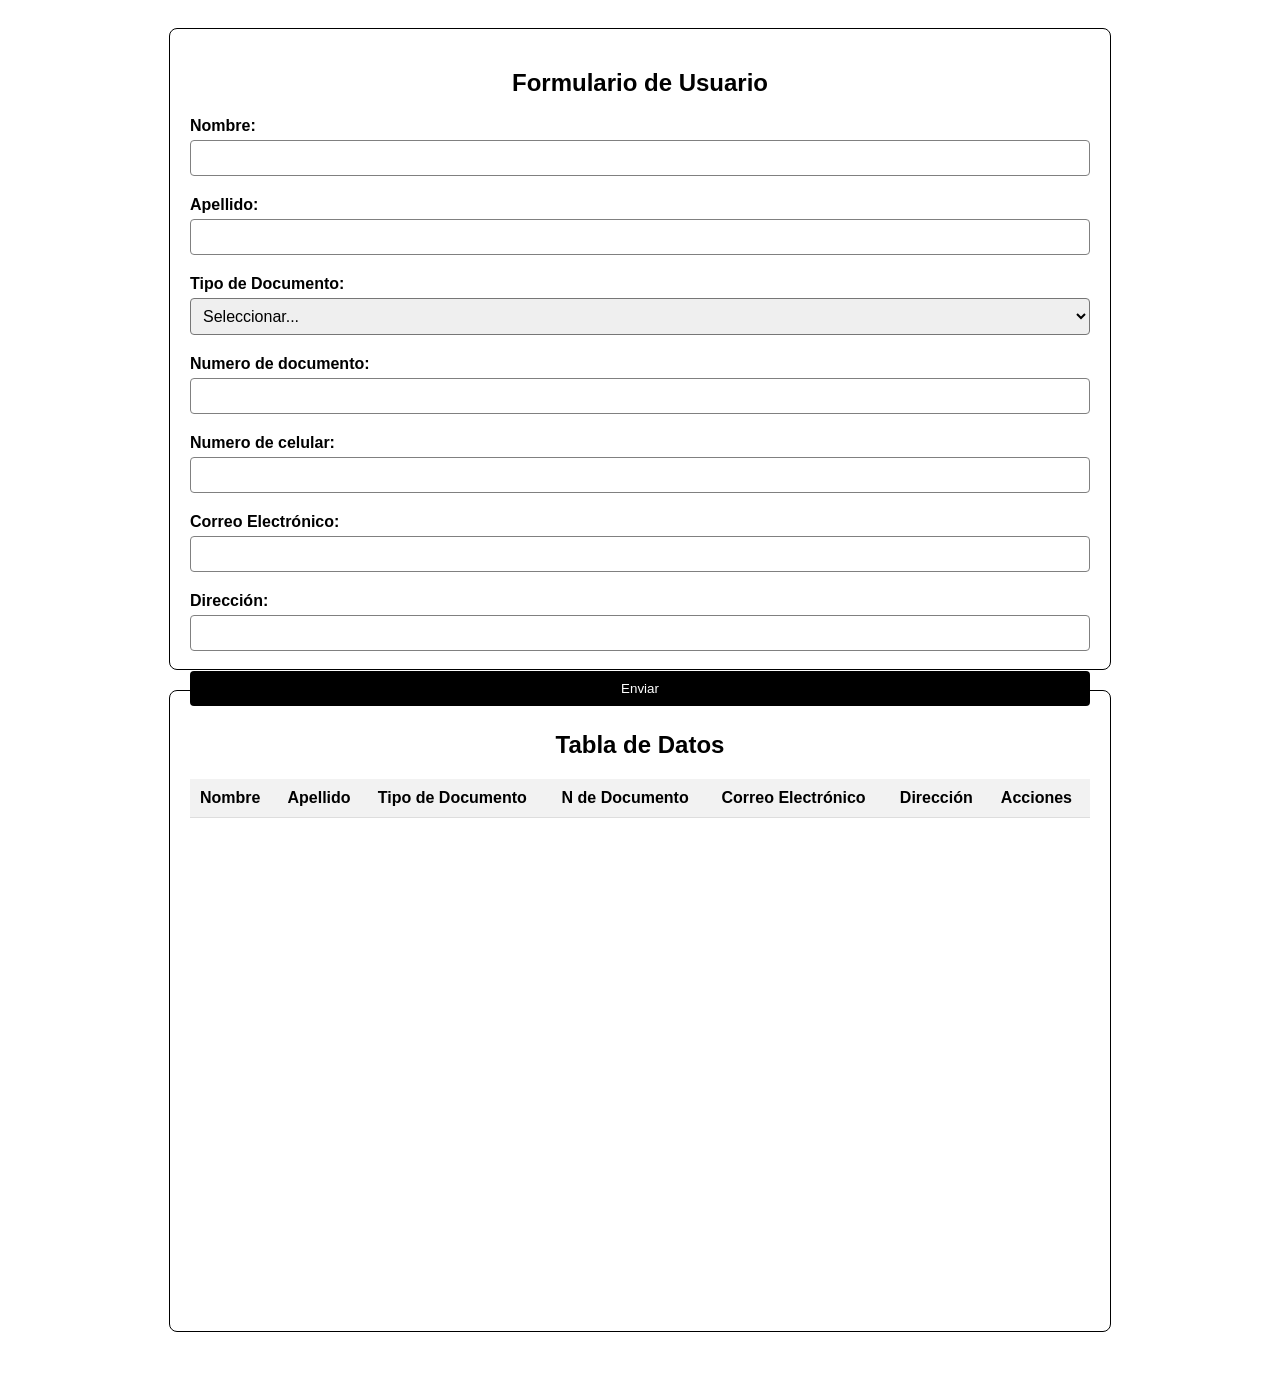
==== index.html @ 491a441c "avance" ====
<!DOCTYPE html>
<html lang="en">
<head>
    <meta charset="UTF-8">
    <meta name="viewport" content="width=device-width, initial-scale=1.0">
    <title>Server</title>
    <link rel="stylesheet" href="styles.css">
</head>
<body>
    <div class="container">
        <h2>Formulario de Usuario</h2>
        <form id="userForm">
          <div class="form-group">
            <label for="nameUser">Nombre:</label>
            <input type="text" id="nameUser" name="nameUser" required>
          </div>
          <div class="form-group">
            <label for="lastName">Apellido:</label>
            <input type="text" id="lastName" name="lastName" required>
          </div>
          <div class="form-group">
            <label for="tdoc">Tipo de Documento:</label>
            <select id="tdoc" name="tdoc" required>
              <option value="">Seleccionar...</option>
            </select>
          </div>
          <div class="form-group">
            <label for="Ndocument">Numero de documento:</label>
            <input type="text" id="Ndocument" name="Ndocument" required>
          </div>
          <div class="form-group">
            <label for="Ndocument">Numero de celular:</label>
            <input type="text" id="Ntelefono" name="Ntelefono" required>
          </div>
          <div class="form-group">
            <label for="correo">Correo Electrónico:</label>
            <input type="email" id="correo" name="correo" required>
          </div>
          <div class="form-group">
            <label for="direccion">Dirección:</label>
            <input type="text" id="direccion" name="direccion" required>
          </div>
          <div class="form-group">
            <button type="submit" class="btn">Enviar</button>
          </div>
        </form>
      </div>
      <div class="container">
        <h2>Tabla de Datos</h2>
        <table id="dataTable">
          <thead>
            <tr>
              <th>Nombre</th>
              <th>Apellido</th>
              <th>Tipo de Documento</th>
              <th>N de Documento</th>
              <th>Correo Electrónico</th>
              <th>Dirección</th>
              <th>Acciones</th>
            </tr>
          </thead>
          <tbody>
            
          </tbody>
        </table>
      </div>
      <script type="module" src="data.js"></script>

</body>
</html>
---- styles.css ----
body {
    font-family: Arial, sans-serif;
    padding: 20px;
  }

  input{
    border: 1px solid gray;
  }

  input:focus{
    outline: none;
  }
  
  .container {
    max-width: 900px;
    height: 600px;
    background-color: #fff;
    padding: 20px;
    border-radius: 8px;
    border: 1px solid black;
    margin: 0 auto;
    margin-bottom: 20px;
  }
  ::selection{
    background-color: black;
    color: white;
  }
  h2 {
    text-align: center;
    margin-bottom: 20px;
  }

  .form-group {
    margin-bottom: 20px;
  }

  label {
    font-weight: bold;
    display: block;
    margin-bottom: 5px;
  }

  input[type="text"], input[type="email"], select {
    width: 100%;
    padding: 8px;
    font-size: 16px;
    
    border-radius: 4px;
    box-sizing: border-box;
  }

  .btn {
    background-color: #000000;
    color: white;
    padding: 10px 20px;
    border: none;
    border-radius: 4px;
    cursor: pointer;
    transition: 0.2s;
    width: 100%;
  }

  .btn:hover {
    background-color: #fcfcfc;
    color: black;
    border: 1px solid black;
  }
  table {
    width: 100%;
    border-collapse: collapse;
    margin-top: 20px;
  }

  th, td {
    padding: 10px;
    text-align: left;
    border-bottom: 1px solid #ddd;
  }

  th {
    background-color: #f2f2f2;
  }
  .btn-delete{
    background-color: #ff0000;
    color: white;
    padding: 10px 5px 10px 5px;
    border-radius: 5px;
  }
  .btn-edit{
    background-color: #000000;
    color: white;
    padding: 10px 5px 10px 5px;
    border-radius: 10px;
  }
  .correcto{
    border: 1px solid green;
  }
  .incorrecto{
    border-color: 1px solid red;
  }
  .ErrorSpan{
    color: red;
    font-size: 12px;
  }
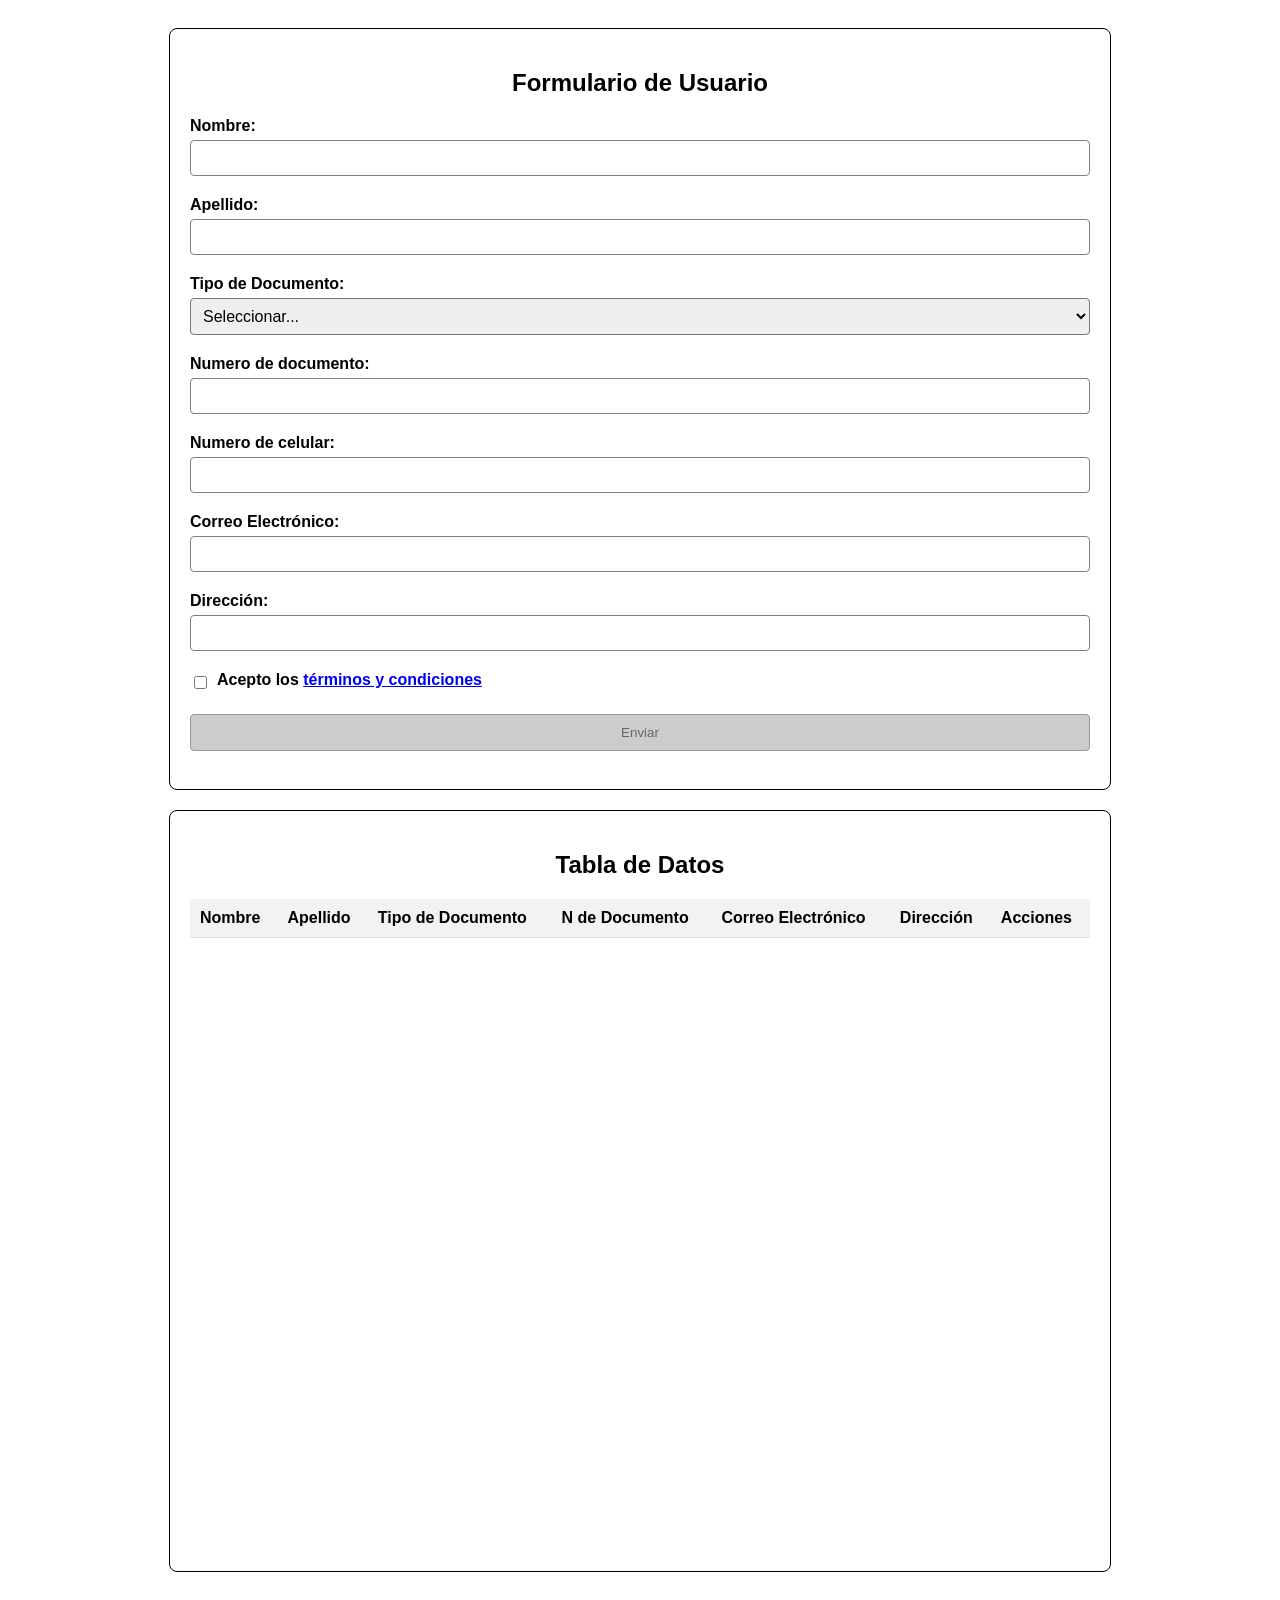
==== commit c0553d77: "validaciones" ====
--- a/index.html
+++ b/index.html
@@ -40,8 +40,12 @@
             <label for="direccion">Dirección:</label>
             <input type="text" id="direccion" name="direccion" required>
           </div>
+          <div class="form-group checkbox-group">
+            <input type="checkbox" id="terminos" name="terminos">
+            <label for="terminos">Acepto los <a href="#" target="_blank">términos y condiciones</a></label>
+        </div>
           <div class="form-group">
-            <button type="submit" class="btn">Enviar</button>
+            <button type="submit" class="btn" id="enviar">Enviar</button>
           </div>
         </form>
       </div>
--- a/styles.css
+++ b/styles.css
@@ -13,7 +13,7 @@
   
   .container {
     max-width: 900px;
-    height: 600px;
+    height: 720px;
     background-color: #fff;
     padding: 20px;
     border-radius: 8px;
@@ -34,12 +34,20 @@
     margin-bottom: 20px;
   }
 
+
+  .form-group.checkbox-group {
+    display: flex;
+    align-items: center;
+  }
+
+  .form-group.checkbox-group input[type="checkbox"] {
+    margin-right: 10px; 
+  }
   label {
     font-weight: bold;
     display: block;
     margin-bottom: 5px;
   }
-
   input[type="text"], input[type="email"], select {
     width: 100%;
     padding: 8px;
@@ -65,6 +73,12 @@
     color: black;
     border: 1px solid black;
   }
+  .btn:disabled {
+    background-color: #cccccc; 
+    color: #666666; 
+    cursor: not-allowed; 
+    border: 1px solid #999999; 
+}
   table {
     width: 100%;
     border-collapse: collapse;
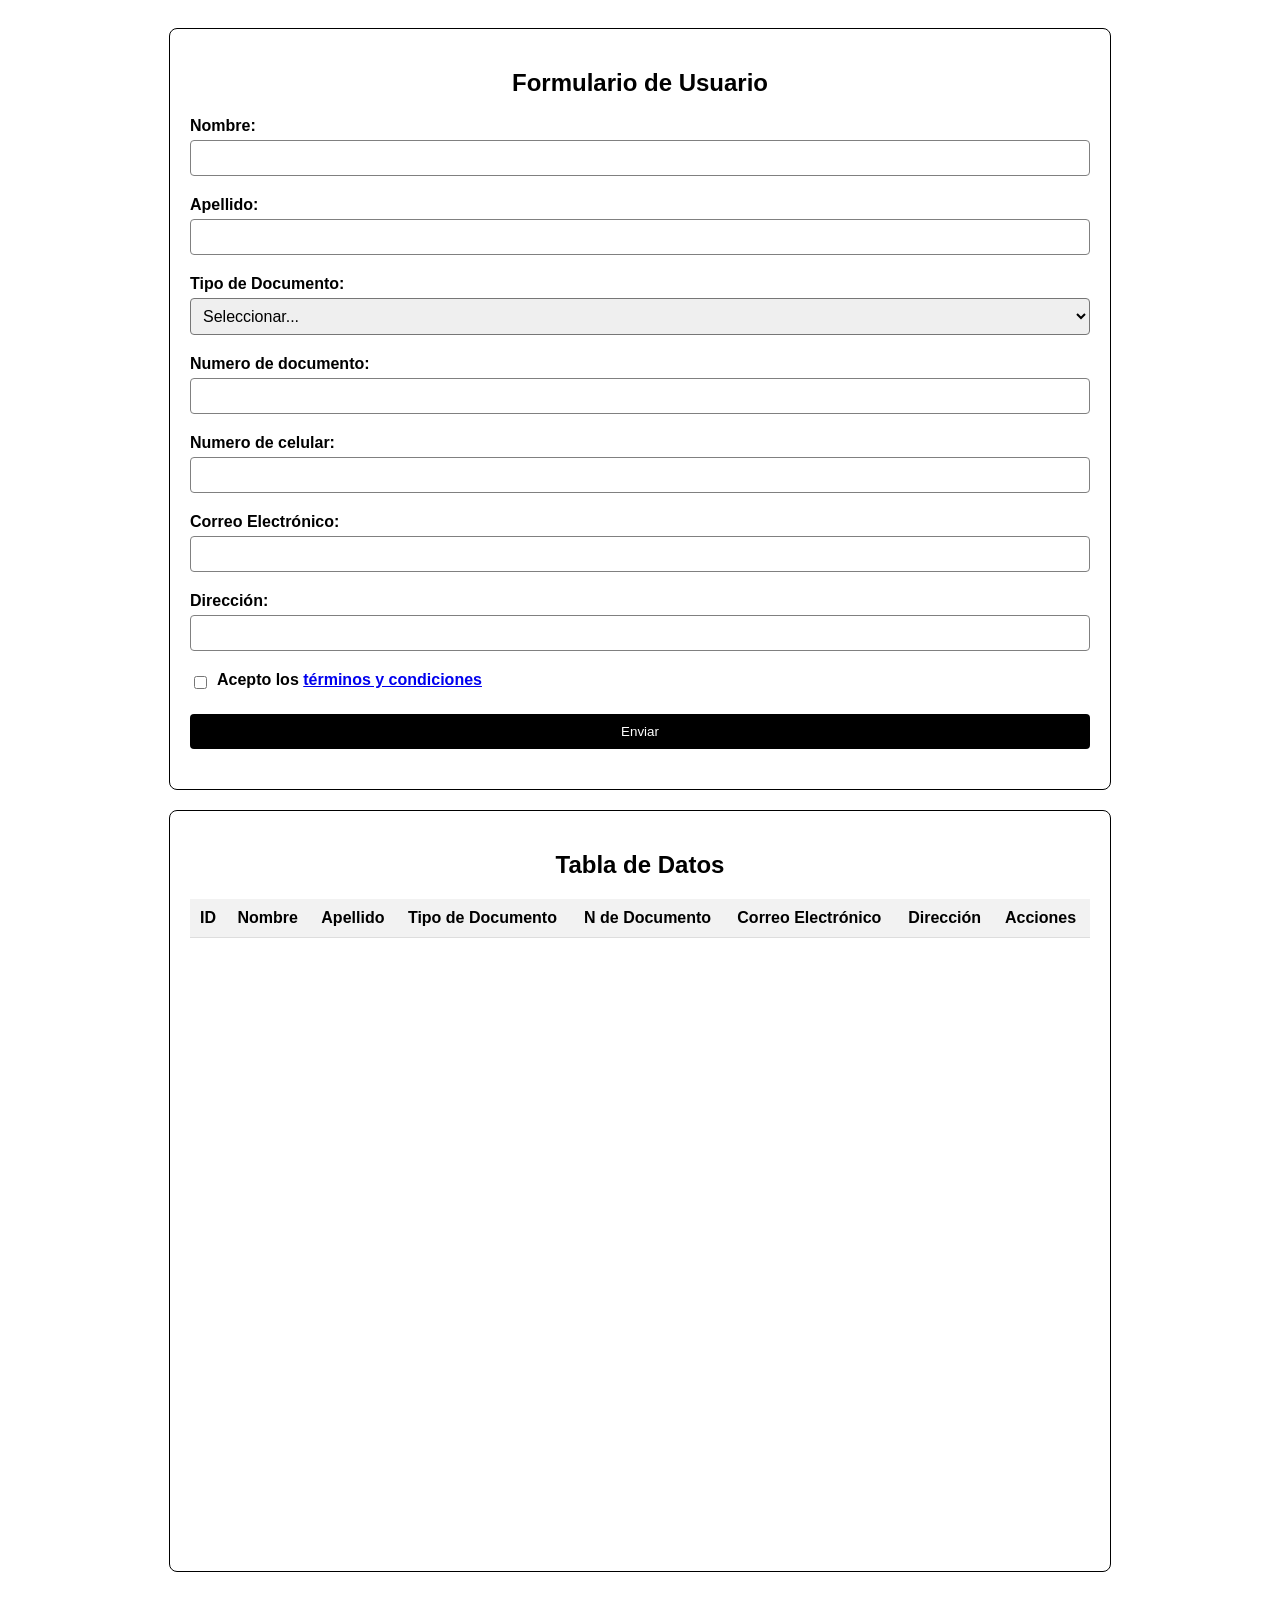
==== commit 6a66b6c2: "avance" ====
--- a/index.html
+++ b/index.html
@@ -54,6 +54,7 @@
         <table id="dataTable">
           <thead>
             <tr>
+              <th>ID</th>
               <th>Nombre</th>
               <th>Apellido</th>
               <th>Tipo de Documento</th>
--- a/styles.css
+++ b/styles.css
@@ -110,7 +110,7 @@
     border: 1px solid green;
   }
   .incorrecto{
-    border-color: 1px solid red;
+    border: 1px solid red;
   }
   .ErrorSpan{
     color: red;
